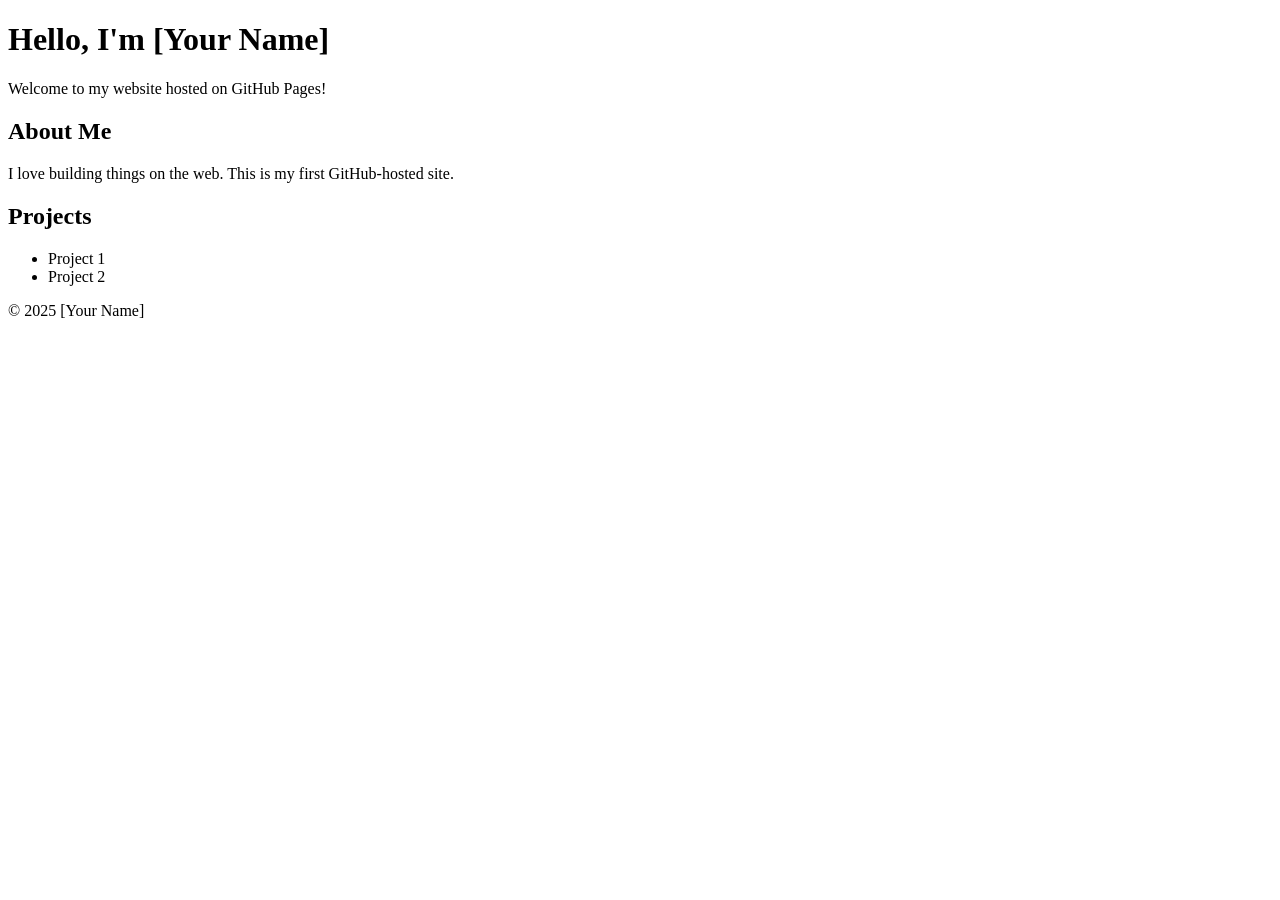
==== index.html @ ff99d3f1 "Update and rename template.html to index.html" ====
<!DOCTYPE html>
<html lang="en">
<head>
  <meta charset="UTF-8" />
  <meta name="viewport" content="width=device-width, initial-scale=1.0" />
  <title>My GitHub Website</title>
  <link rel="stylesheet" href="style.css" />
</head>
<body>
  <header>
    <h1>Hello, I'm [Your Name]</h1>
    <p>Welcome to my website hosted on GitHub Pages!</p>
  </header>
  <main>
    <section>
      <h2>About Me</h2>
      <p>I love building things on the web. This is my first GitHub-hosted site.</p>
    </section>
    <section>
      <h2>Projects</h2>
      <ul>
        <li>Project 1</li>
        <li>Project 2</li>
      </ul>
    </section>
  </main>
  <footer>
    <p>© 2025 [Your Name]</p>
  </footer>
</body>
</html>
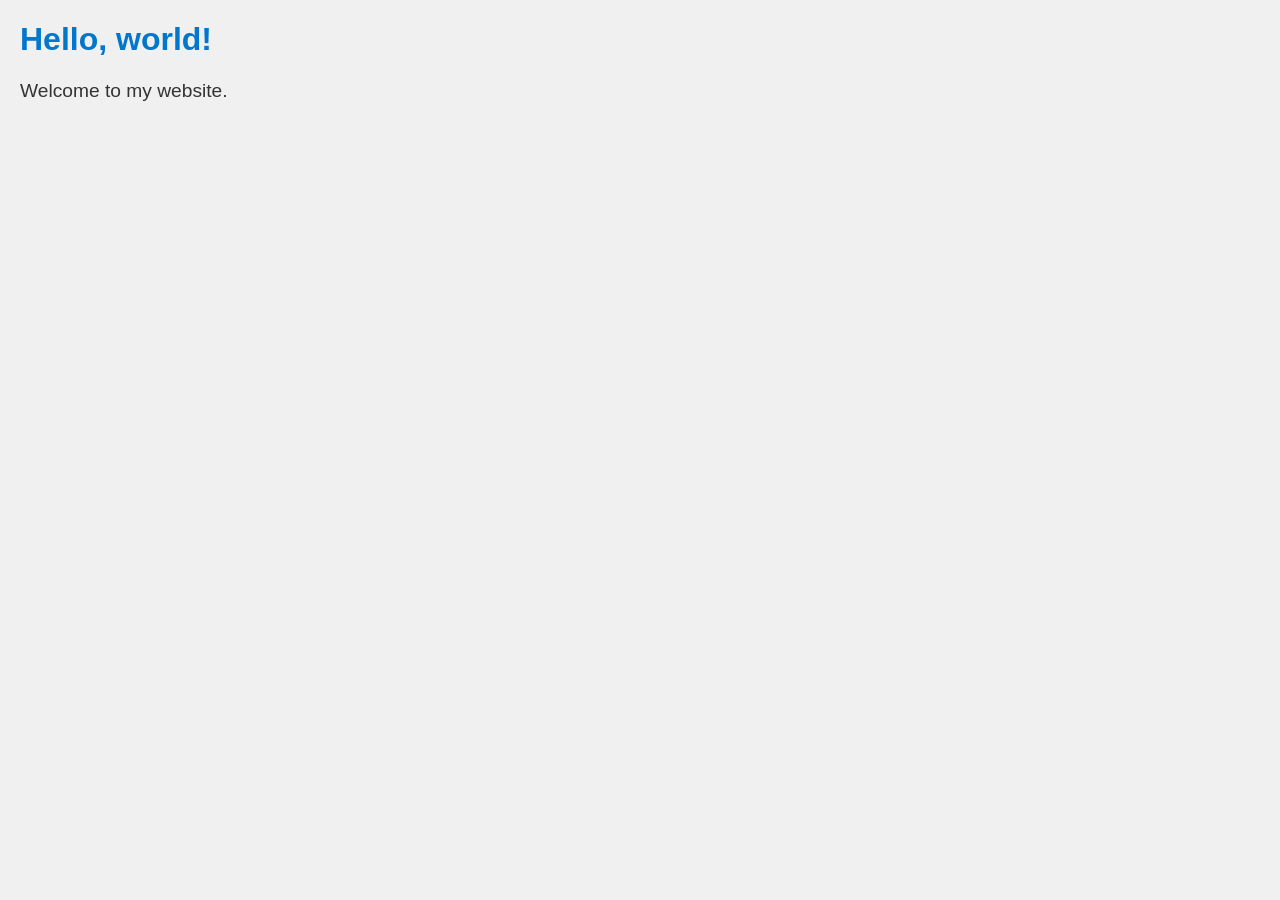
==== commit 5b400e05: "Update index.html" ====
--- a/index.html
+++ b/index.html
@@ -1,31 +1,28 @@
 <!DOCTYPE html>
 <html lang="en">
 <head>
-  <meta charset="UTF-8" />
-  <meta name="viewport" content="width=device-width, initial-scale=1.0" />
-  <title>My GitHub Website</title>
-  <link rel="stylesheet" href="style.css" />
+  <meta charset="UTF-8">
+  <title>My Styled Web Page</title>
+  <style>
+    body {
+      background-color: #f0f0f0;
+      font-family: Arial, sans-serif;
+      color: #333;
+      margin: 20px;
+    }
+
+    h1 {
+      color: #0077cc;
+      font-size: 2em;
+    }
+
+    p {
+      font-size: 1.2em;
+    }
+  </style>
 </head>
 <body>
-  <header>
-    <h1>Hello, I'm [Your Name]</h1>
-    <p>Welcome to my website hosted on GitHub Pages!</p>
-  </header>
-  <main>
-    <section>
-      <h2>About Me</h2>
-      <p>I love building things on the web. This is my first GitHub-hosted site.</p>
-    </section>
-    <section>
-      <h2>Projects</h2>
-      <ul>
-        <li>Project 1</li>
-        <li>Project 2</li>
-      </ul>
-    </section>
-  </main>
-  <footer>
-    <p>© 2025 [Your Name]</p>
-  </footer>
+  <h1>Hello, world!</h1>
+  <p>Welcome to my website.</p>
 </body>
 </html>
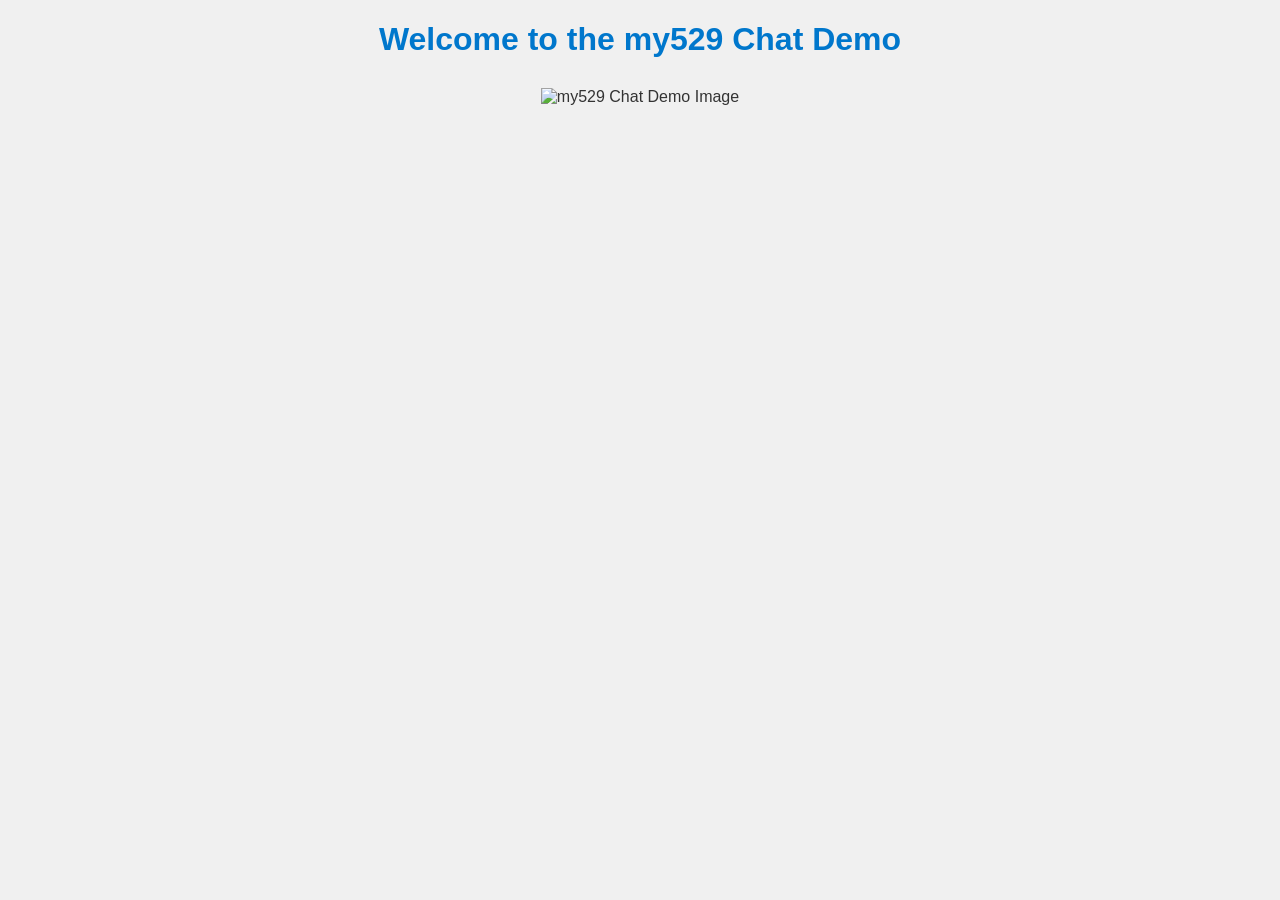
==== commit 70483275: "Update index.html" ====
--- a/index.html
+++ b/index.html
@@ -2,27 +2,31 @@
 <html lang="en">
 <head>
   <meta charset="UTF-8">
-  <title>My Styled Web Page</title>
+  <title>my529 Chat Demo</title>
   <style>
     body {
       background-color: #f0f0f0;
       font-family: Arial, sans-serif;
       color: #333;
       margin: 20px;
+      text-align: center;
     }
 
     h1 {
       color: #0077cc;
       font-size: 2em;
+      margin-bottom: 10px;
     }
 
-    p {
-      font-size: 1.2em;
+    img {
+      max-width: 100%;
+      height: auto;
+      margin-top: 20px;
     }
   </style>
 </head>
 <body>
-  <h1>Hello, world!</h1>
-  <p>Welcome to my website.</p>
+  <h1>Welcome to the my529 Chat Demo</h1>
+  <img src="https://www.usu.edu/hr/images/benefits/my529.png" alt="my529 Chat Demo Image">
 </body>
 </html>
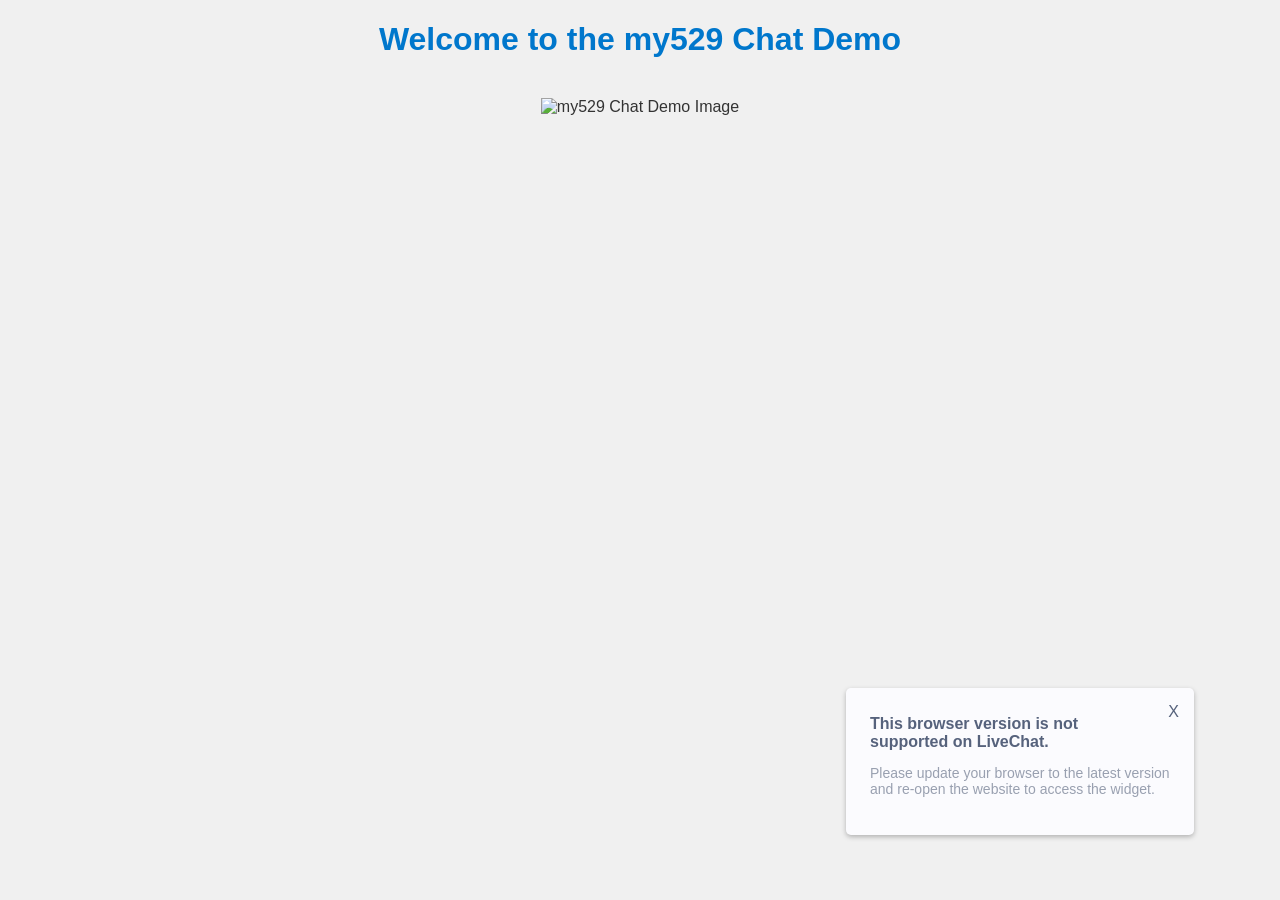
==== commit 19c8d174: "Update index.html with chat" ====
--- a/index.html
+++ b/index.html
@@ -15,7 +15,7 @@
     h1 {
       color: #0077cc;
       font-size: 2em;
-      margin-bottom: 10px;
+      margin-bottom: 20px;
     }
 
     img {
@@ -28,5 +28,53 @@
 <body>
   <h1>Welcome to the my529 Chat Demo</h1>
   <img src="https://www.usu.edu/hr/images/benefits/my529.png" alt="my529 Chat Demo Image">
+
+  <!-- Webex Contact Center Live Chat Widget -->
+  <div id="divicw" data-bind="7D109662-7796-47DB-A3CA-CC5DC248A9A4" data-org=""></div>
+  <script>
+    var i = {
+      t: function(t) {
+        var e = "https://media.imi.chat/widget/js/imichatinit.js";
+        try {
+          var o = new XMLHttpRequest;
+          o.onreadystatechange = function() {
+            if (this.readyState == 4) {
+              var t = document.getElementById("divicw");
+              if (this.status == 0) {
+                i.o(t);
+                return;
+              }
+              var e = document.createElement("script");
+              e.innerHTML = this.responseText;
+              t.parentNode.insertBefore(e, t.nextSibling);
+            }
+          };
+          o.open("GET", e, true);
+          o.send();
+        } catch (s) {
+          console.error(s);
+        }
+      },
+      o: function(t) {
+        t.insertAdjacentHTML("afterend", '<iframe id="tls_al_frm" frameborder="0" style="overflow: hidden;height: 208px;width: 394px;position: fixed;display: block;right: 48px;bottom: 12px;z-index: 99999; display:none;"></iframe>');
+        var e = document.getElementById("tls_al_frm");
+        var o = e.contentWindow || (e.contentDocument.document || e.contentDocument);
+        o.document.open();
+        o.document.write('<!doctype html><html><head><meta charset="utf-8"><title>Untitled Document</title><style>body{font-family: "Helvetica Neue", Helvetica, Arial, sans-serif;color: #99a0b0;font-size: 14px;}.popover__content{background-color: #fbfbfe; padding: 1.5rem; border-radius: 5px; width: 300px; box-shadow: 0 2px 5px 0 rgba(0, 0, 0, 0.26);position: relative;}.popover__message{font-weight: 600;color:#56627c;font-size: 16px;}.pull-left{float:left;}.clearfix{clear: both;}.hdr-txt{width: 218px; margin-top: 3px;}.para-txt a{text-decoration: none;color: #005cde;}.close-btn{position: absolute;right:15px;top:15px;}.close-btn a{text-decoration: none;font-weight: 400; color: #56627c; font-size: 16px;}</style></head><body><div class="popover__content"><div class="close-btn"><a href="#" onclick="closeTLSAlert();">X</a></div><div class="popover__message"><div class="pull-left hdr-txt">This browser version is not supported on LiveChat.</div></div><div class="clearfix"></div><p class="para-txt">Please update your browser to the latest version and re-open the website to access the widget. </p></div><script>function closeTLSAlert(){window.parent.postMessage({key: "close_tls_alert",value: "close_tls_alert",action: "close_tls_alert"}, "*");}<\/script></body></html>');
+        o.document.close();
+        e.style.display = "block";
+        window.addEventListener("message", function(t) {
+          if (t.data.action == "close_tls_alert") {
+            i.s();
+          }
+        });
+      },
+      s: function() {
+        var t = document.getElementById("tls_al_frm");
+        t.remove();
+      }
+    };
+    i.t(function(t) {});
+  </script>
 </body>
 </html>
